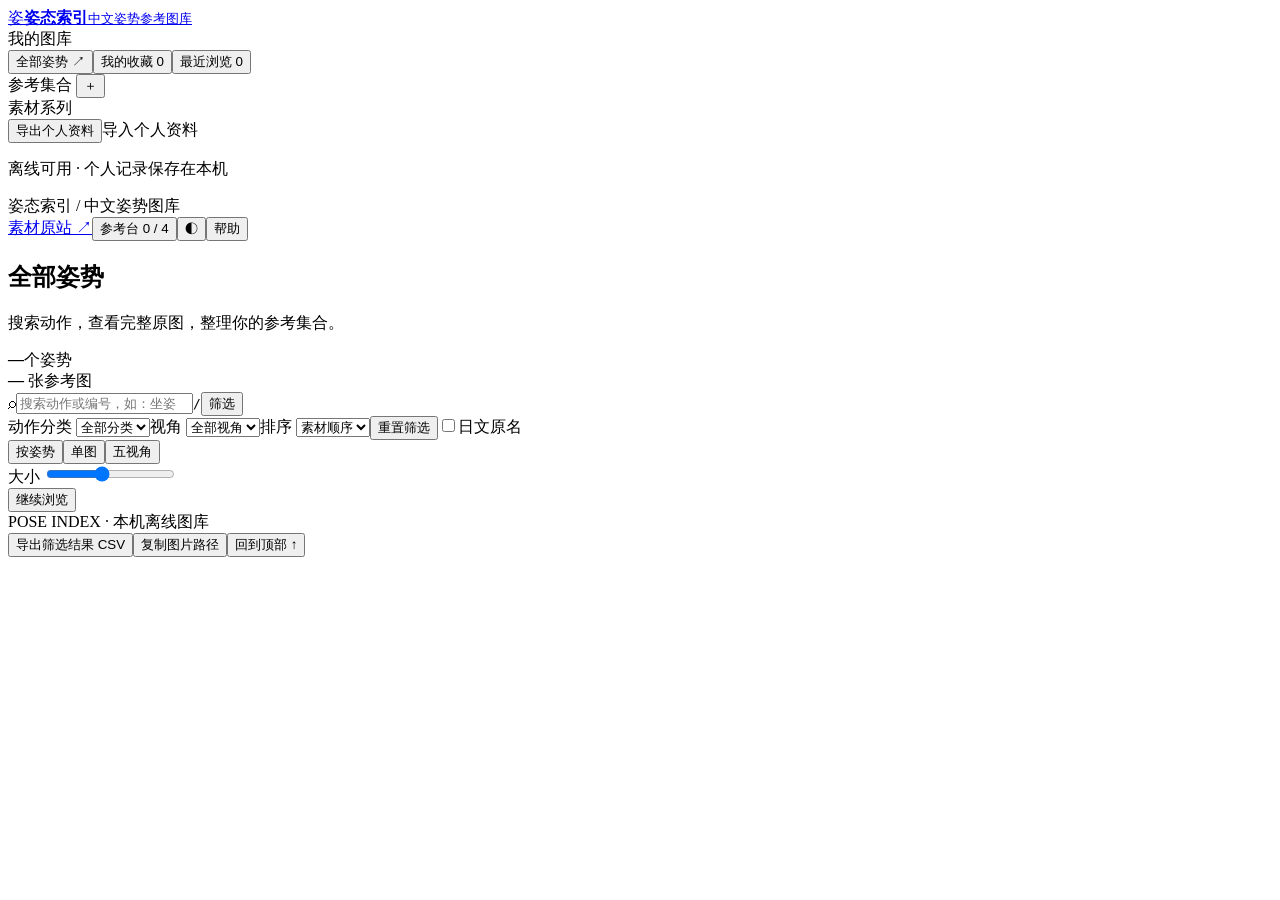
==== src/shell.html @ 3e922527 "Simplify native image drag and improve gallery readability" ====
<!doctype html><html lang="zh-CN"><head>
<meta charset="utf-8"><meta name="viewport" content="width=device-width,initial-scale=1,viewport-fit=cover"><meta name="color-scheme" content="light dark"><meta name="pose-index-mode" content="__GALLERY_MODE__">
<meta http-equiv="Content-Security-Policy" content="default-src 'none'; img-src 'self' data: blob: file:; style-src 'unsafe-inline'; script-src 'unsafe-inline'; connect-src 'none'; base-uri 'none'; form-action 'none'">
<meta name="description" content="姿态索引：完整看图、多视角对照、收藏集合与离线参考台。所有图片与个人记录留在本机。"><title>姿态索引 · 离线参考图库</title>
<link rel="icon" href="data:image/svg+xml,%3Csvg xmlns='http://www.w3.org/2000/svg' viewBox='0 0 32 32'%3E%3Crect width='32' height='32' rx='10' fill='%23234236'/%3E%3Ctext x='5' y='24' fill='%23c8f0ad' font-size='24'%3EP%3C/text%3E%3C/svg%3E"><style>/*__STYLE__*/</style></head><body>
<div id="app" class="app"><aside class="sidebar" aria-label="图库导航">
<a class="brand" href="#"><span class="brand-mark">姿</span><span><b>姿态索引</b><small>中文姿势参考图库</small></span></a>
<div class="side-label">我的图库 <span id="librarySize"></span></div>
<nav id="libraryNav" class="nav-stack" aria-label="浏览范围"><button data-scope="all" class="nav-item">全部姿势 <span>↗</span></button><button data-scope="fav" class="nav-item">我的收藏 <span id="favCount">0</span></button><button data-scope="recent" class="nav-item">最近浏览 <span id="recentCount">0</span></button></nav>
<div class="side-label">参考集合 <button id="newCollection" class="icon-btn" aria-label="新建集合">＋</button></div><nav id="collections" class="nav-stack" aria-label="参考集合"></nav>
<div class="side-label">素材系列</div><nav id="series" class="nav-stack" aria-label="素材系列"></nav>
<div class="side-bottom"><button id="backupBtn" class="text-btn">导出个人资料</button><label class="text-btn import-label">导入个人资料<input id="importInput" type="file" accept=".json,application/json" hidden></label><p>离线可用 · 个人记录保存在本机</p></div></aside>
<main class="workspace"><header class="topbar"><span class="breadcrumb">姿态索引 <span>/</span> 中文姿势图库</span><div class="top-actions"><a class="source-link" href="https://ai-pose-gallery.pages.dev/" target="_blank" rel="noopener noreferrer" aria-label="访问素材原站">素材原站 <span>↗</span></a><button id="boardBtn" class="btn">参考台 <span id="boardCount">0 / 4</span></button><button id="themeBtn" class="icon-btn" aria-label="切换浅深色主题" title="切换浅深色主题">◐</button><button id="helpBtn" class="btn" aria-label="使用帮助">帮助</button></div></header>
<section class="intro"><div><h1 id="pageTitle">全部姿势</h1><p id="pageSubtitle">搜索动作，查看完整原图，整理你的参考集合。</p></div><div class="library-stats"><strong id="poseTotal">—</strong><span>个姿势<br><b id="imageTotal">—</b> 张参考图</span></div></section>
<section class="controls" aria-label="搜索与筛选"><div class="search-row"><label class="search-box"><span aria-hidden="true">⌕</span><input id="search" type="search" aria-label="搜索姿势" maxlength="500" placeholder="搜索动作或编号，如：坐姿 侧面" autocomplete="off"><kbd>/</kbd></label><button id="filtersToggle" class="btn" aria-expanded="false" aria-controls="filters">筛选</button></div>
<div id="filters" class="filter-row"><label>动作分类 <select id="category"><option value="">全部分类</option></select></label><label>视角 <select id="angle"><option value="">全部视角</option></select></label><label>排序 <select id="sort"><option value="source">素材顺序</option><option value="name">名称顺序</option></select></label><button id="resetBtn" class="text-btn">重置筛选</button><label class="check-label"><input id="showJa" type="checkbox">日文原名</label></div><div id="activeFilters" class="active-filters" aria-label="已选筛选条件"></div></section>
<section class="result-toolbar" aria-label="视图选项"><div><b id="resultCount" aria-live="polite"></b><span id="shownCount" class="muted"></span></div><div class="view-actions"><div id="modes" class="segmented" aria-label="浏览模式"><button data-mode="pose">按姿势</button><button data-mode="single">单图</button><button data-mode="compare">五视角</button></div><label class="density">大小 <input id="density" type="range" min="155" max="295" step="10" value="215" aria-label="卡片大小"></label></div></section>
<div id="selectionBar" class="selection-bar" hidden><b id="selectionCount"></b><button id="selectVisible" class="text-btn">选择已显示</button><button id="selectionCollection" class="btn">加入集合</button><button id="selectionCsv" class="btn">导出所选 CSV</button><button id="selectionClear" class="text-btn">取消选择</button></div>
<div id="collectionActions" class="collection-actions" hidden><button id="renameCollection" class="text-btn">重命名集合</button><button id="removeFromCollection" class="text-btn">移出所选图片</button><button id="deleteCollection" class="text-btn">删除集合</button></div>
<section id="grid" class="grid" aria-label="姿势图片"></section><div class="load-area"><button id="loadMore" class="btn load-more">继续浏览</button><span id="endLabel" class="muted" hidden>已显示全部结果</span></div>
<footer class="footer"><span>POSE INDEX · 本机离线图库</span><div><button id="exportCsv" class="text-btn">导出筛选结果 CSV</button><button id="copyPaths" class="text-btn">复制图片路径</button><button id="backTop" class="text-btn">回到顶部 ↑</button></div></footer></main></div>
<dialog id="viewer" class="viewer" aria-label="完整图片预览"><div class="viewer-layout"><section id="stage" class="stage" aria-label="图片，放大后可拖动"><img id="fullImage" alt="" draggable="true"><div id="imageStatus" class="image-status" role="status"></div><div class="stage-top"><span id="viewerPosition"></span><span class="drag-hint">直接拖出原图 · 放大后 Alt＋拖动</span><button id="closeViewer" class="round-btn" aria-label="关闭预览">×</button></div><div class="stage-tools"><button id="prevAngle" class="round-btn" aria-label="上一视角">←</button><button id="zoomOut" class="round-btn" aria-label="缩小">−</button><button id="fitImage" class="pill-btn">适应窗口</button><button id="zoomIn" class="round-btn" aria-label="放大">＋</button><button id="mirrorImage" class="pill-btn" aria-pressed="false">镜像</button><button id="prevPose" class="round-btn" aria-label="上一姿势">↑</button><button id="nextPose" class="round-btn" aria-label="下一姿势">↓</button><button id="nextAngle" class="round-btn" aria-label="下一视角">→</button></div></section><aside class="viewer-info"><p class="eyebrow" id="viewerNumber"></p><h2 id="viewerTitle"></h2><p id="viewerJa" class="muted"></p><div id="viewerAngles" class="viewer-angles"></div><dl id="viewerMeta" class="metadata"></dl><div class="viewer-buttons"><button id="favPose" class="btn">收藏姿势</button><button id="favImage" class="btn">收藏此图</button><button id="pinImage" class="btn">放入参考台</button><button id="addCollection" class="btn">加入集合</button><a id="downloadImage" class="btn primary" download>保存原图</a></div><label class="note-label">此姿势的备注<textarea id="poseNote" rows="3" maxlength="3000" placeholder="构图、动作要点、使用计划…"></textarea></label><p class="keyboard-note">← → 换视角 · ↑ ↓ 换姿势<br>滚轮缩放 · 放大后拖动平移<br>空格：适应 / 原尺寸 · Alt＋拖动：拖出原图<br>F 收藏姿势 · Esc 关闭</p></aside></div></dialog>
<dialog id="boardDialog" class="board-dialog" aria-labelledby="boardTitle"><header><div><p class="eyebrow">REFERENCE DESK</p><h2 id="boardTitle">参考台</h2></div><div><button id="clearBoard" class="text-btn">清空</button><button id="closeBoard" class="icon-btn" aria-label="关闭参考台">×</button></div></header><div id="boardGrid" class="board-grid"></div><p class="muted">最多固定 4 张图片；镜像仅改变显示，不修改原文件。</p></dialog>
<dialog id="smallDialog" class="small-dialog"><form method="dialog" id="dialogForm"><h2 id="dialogTitle"></h2><div id="dialogBody"></div><div class="dialog-actions"><button id="dialogCancel" type="button" value="cancel" class="btn">取消</button><button id="dialogConfirm" type="submit" value="ok" class="btn primary">确定</button></div></form></dialog>
<div id="toast" class="toast" popover="manual" role="status" aria-live="polite"></div><script id="poseData" type="application/json">/*__DATA__*/</script><script>/*__APP__*/</script></body></html>
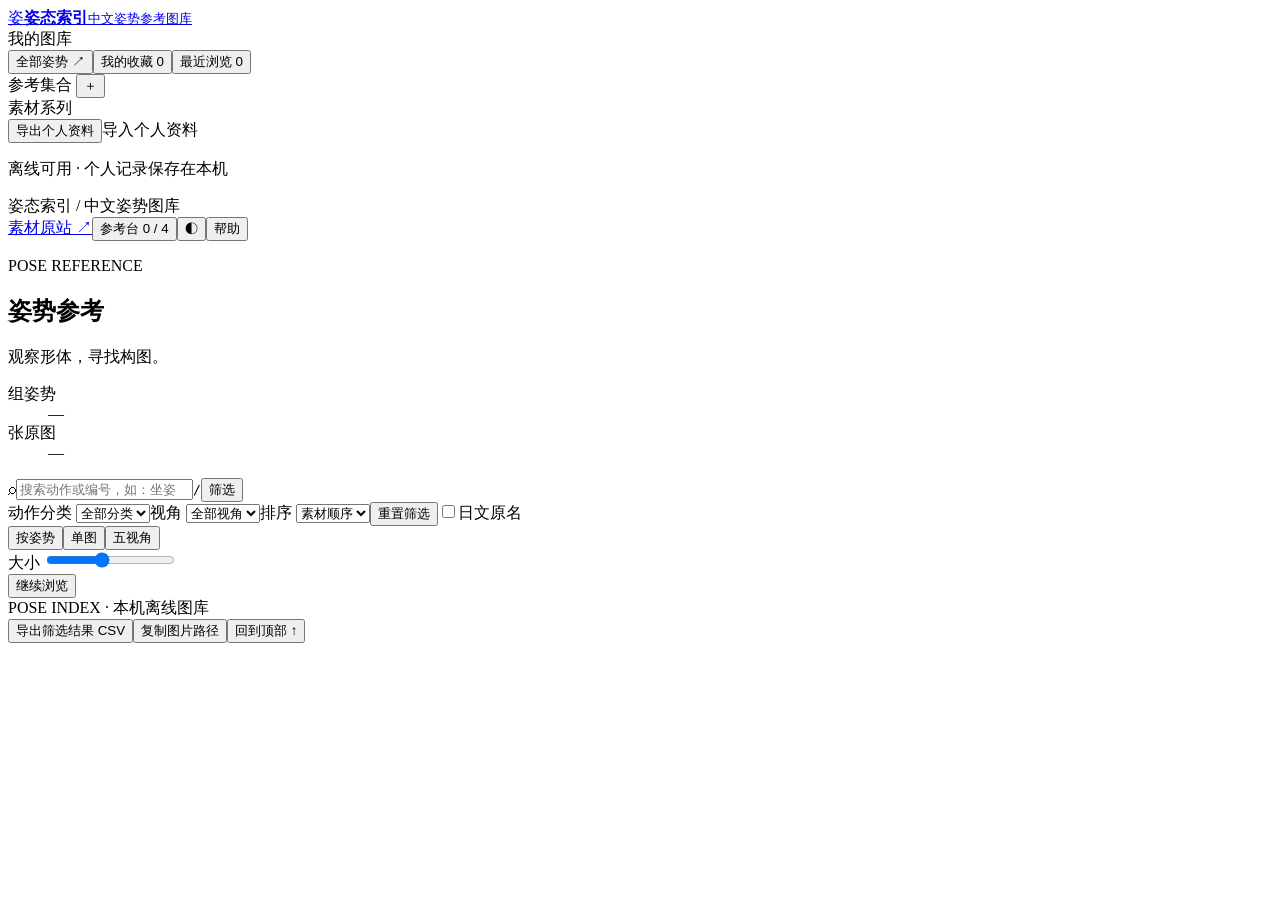
==== commit 1e23ed03: "Give the gallery heading a clear editorial hierarchy" ====
--- a/src/shell.html
+++ b/src/shell.html
@@ -11,7 +11,7 @@
 <div class="side-label">素材系列</div><nav id="series" class="nav-stack" aria-label="素材系列"></nav>
 <div class="side-bottom"><button id="backupBtn" class="text-btn">导出个人资料</button><label class="text-btn import-label">导入个人资料<input id="importInput" type="file" accept=".json,application/json" hidden></label><p>离线可用 · 个人记录保存在本机</p></div></aside>
 <main class="workspace"><header class="topbar"><span class="breadcrumb">姿态索引 <span>/</span> 中文姿势图库</span><div class="top-actions"><a class="source-link" href="https://ai-pose-gallery.pages.dev/" target="_blank" rel="noopener noreferrer" aria-label="访问素材原站">素材原站 <span>↗</span></a><button id="boardBtn" class="btn">参考台 <span id="boardCount">0 / 4</span></button><button id="themeBtn" class="icon-btn" aria-label="切换浅深色主题" title="切换浅深色主题">◐</button><button id="helpBtn" class="btn" aria-label="使用帮助">帮助</button></div></header>
-<section class="intro"><div><h1 id="pageTitle">全部姿势</h1><p id="pageSubtitle">搜索动作，查看完整原图，整理你的参考集合。</p></div><div class="library-stats"><strong id="poseTotal">—</strong><span>个姿势<br><b id="imageTotal">—</b> 张参考图</span></div></section>
+<section class="intro" aria-labelledby="pageTitle"><div class="intro-copy"><p id="pageKicker" class="intro-kicker">POSE REFERENCE</p><h1 id="pageTitle">姿势参考</h1><p id="pageSubtitle" class="intro-subtitle">观察形体，寻找构图。</p></div><dl class="library-stats" aria-label="全库素材总量"><div><dt>组姿势</dt><dd id="poseTotal">—</dd></div><div><dt>张原图</dt><dd id="imageTotal">—</dd></div></dl></section>
 <section class="controls" aria-label="搜索与筛选"><div class="search-row"><label class="search-box"><span aria-hidden="true">⌕</span><input id="search" type="search" aria-label="搜索姿势" maxlength="500" placeholder="搜索动作或编号，如：坐姿 侧面" autocomplete="off"><kbd>/</kbd></label><button id="filtersToggle" class="btn" aria-expanded="false" aria-controls="filters">筛选</button></div>
 <div id="filters" class="filter-row"><label>动作分类 <select id="category"><option value="">全部分类</option></select></label><label>视角 <select id="angle"><option value="">全部视角</option></select></label><label>排序 <select id="sort"><option value="source">素材顺序</option><option value="name">名称顺序</option></select></label><button id="resetBtn" class="text-btn">重置筛选</button><label class="check-label"><input id="showJa" type="checkbox">日文原名</label></div><div id="activeFilters" class="active-filters" aria-label="已选筛选条件"></div></section>
 <section class="result-toolbar" aria-label="视图选项"><div><b id="resultCount" aria-live="polite"></b><span id="shownCount" class="muted"></span></div><div class="view-actions"><div id="modes" class="segmented" aria-label="浏览模式"><button data-mode="pose">按姿势</button><button data-mode="single">单图</button><button data-mode="compare">五视角</button></div><label class="density">大小 <input id="density" type="range" min="155" max="295" step="10" value="215" aria-label="卡片大小"></label></div></section>
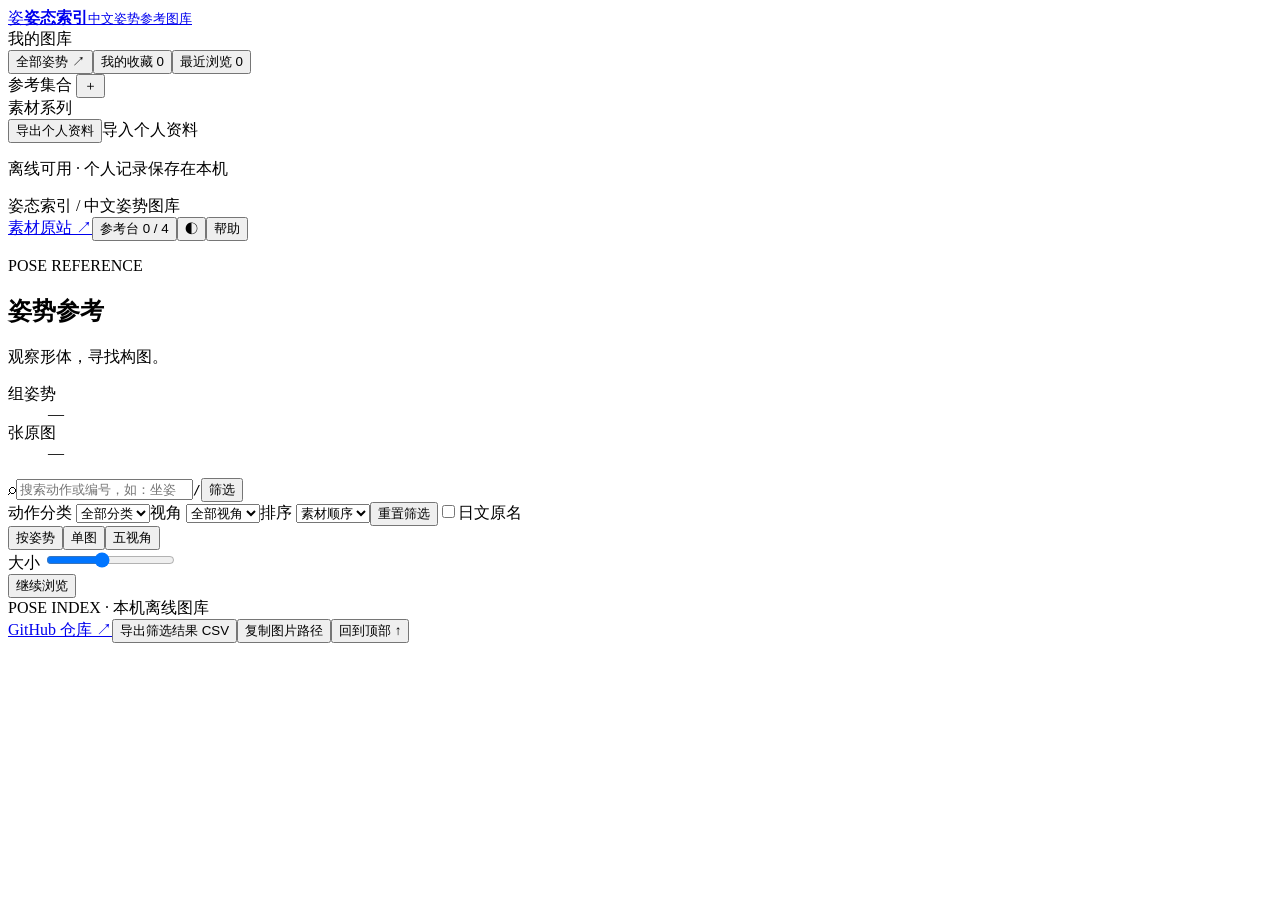
==== commit 5a8093ab: "Add repository link to the gallery footer" ====
--- a/src/shell.html
+++ b/src/shell.html
@@ -18,7 +18,7 @@
 <div id="selectionBar" class="selection-bar" hidden><b id="selectionCount"></b><button id="selectVisible" class="text-btn">选择已显示</button><button id="selectionCollection" class="btn">加入集合</button><button id="selectionCsv" class="btn">导出所选 CSV</button><button id="selectionClear" class="text-btn">取消选择</button></div>
 <div id="collectionActions" class="collection-actions" hidden><button id="renameCollection" class="text-btn">重命名集合</button><button id="removeFromCollection" class="text-btn">移出所选图片</button><button id="deleteCollection" class="text-btn">删除集合</button></div>
 <section id="grid" class="grid" aria-label="姿势图片"></section><div class="load-area"><button id="loadMore" class="btn load-more">继续浏览</button><span id="endLabel" class="muted" hidden>已显示全部结果</span></div>
-<footer class="footer"><span>POSE INDEX · 本机离线图库</span><div><button id="exportCsv" class="text-btn">导出筛选结果 CSV</button><button id="copyPaths" class="text-btn">复制图片路径</button><button id="backTop" class="text-btn">回到顶部 ↑</button></div></footer></main></div>
+<footer class="footer"><span>POSE INDEX · 本机离线图库</span><div><a class="text-btn" href="https://github.com/1581610/ai-pose-gallery-offline-zh" target="_blank" rel="noopener noreferrer">GitHub 仓库 ↗</a><button id="exportCsv" class="text-btn">导出筛选结果 CSV</button><button id="copyPaths" class="text-btn">复制图片路径</button><button id="backTop" class="text-btn">回到顶部 ↑</button></div></footer></main></div>
 <dialog id="viewer" class="viewer" aria-label="完整图片预览"><div class="viewer-layout"><section id="stage" class="stage" aria-label="图片，放大后可拖动"><img id="fullImage" alt="" draggable="true"><div id="imageStatus" class="image-status" role="status"></div><div class="stage-top"><span id="viewerPosition"></span><span class="drag-hint">直接拖出原图 · 放大后 Alt＋拖动</span><button id="closeViewer" class="round-btn" aria-label="关闭预览">×</button></div><div class="stage-tools"><button id="prevAngle" class="round-btn" aria-label="上一视角">←</button><button id="zoomOut" class="round-btn" aria-label="缩小">−</button><button id="fitImage" class="pill-btn">适应窗口</button><button id="zoomIn" class="round-btn" aria-label="放大">＋</button><button id="mirrorImage" class="pill-btn" aria-pressed="false">镜像</button><button id="prevPose" class="round-btn" aria-label="上一姿势">↑</button><button id="nextPose" class="round-btn" aria-label="下一姿势">↓</button><button id="nextAngle" class="round-btn" aria-label="下一视角">→</button></div></section><aside class="viewer-info"><p class="eyebrow" id="viewerNumber"></p><h2 id="viewerTitle"></h2><p id="viewerJa" class="muted"></p><div id="viewerAngles" class="viewer-angles"></div><dl id="viewerMeta" class="metadata"></dl><div class="viewer-buttons"><button id="favPose" class="btn">收藏姿势</button><button id="favImage" class="btn">收藏此图</button><button id="pinImage" class="btn">放入参考台</button><button id="addCollection" class="btn">加入集合</button><a id="downloadImage" class="btn primary" download>保存原图</a></div><label class="note-label">此姿势的备注<textarea id="poseNote" rows="3" maxlength="3000" placeholder="构图、动作要点、使用计划…"></textarea></label><p class="keyboard-note">← → 换视角 · ↑ ↓ 换姿势<br>滚轮缩放 · 放大后拖动平移<br>空格：适应 / 原尺寸 · Alt＋拖动：拖出原图<br>F 收藏姿势 · Esc 关闭</p></aside></div></dialog>
 <dialog id="boardDialog" class="board-dialog" aria-labelledby="boardTitle"><header><div><p class="eyebrow">REFERENCE DESK</p><h2 id="boardTitle">参考台</h2></div><div><button id="clearBoard" class="text-btn">清空</button><button id="closeBoard" class="icon-btn" aria-label="关闭参考台">×</button></div></header><div id="boardGrid" class="board-grid"></div><p class="muted">最多固定 4 张图片；镜像仅改变显示，不修改原文件。</p></dialog>
 <dialog id="smallDialog" class="small-dialog"><form method="dialog" id="dialogForm"><h2 id="dialogTitle"></h2><div id="dialogBody"></div><div class="dialog-actions"><button id="dialogCancel" type="button" value="cancel" class="btn">取消</button><button id="dialogConfirm" type="submit" value="ok" class="btn primary">确定</button></div></form></dialog>
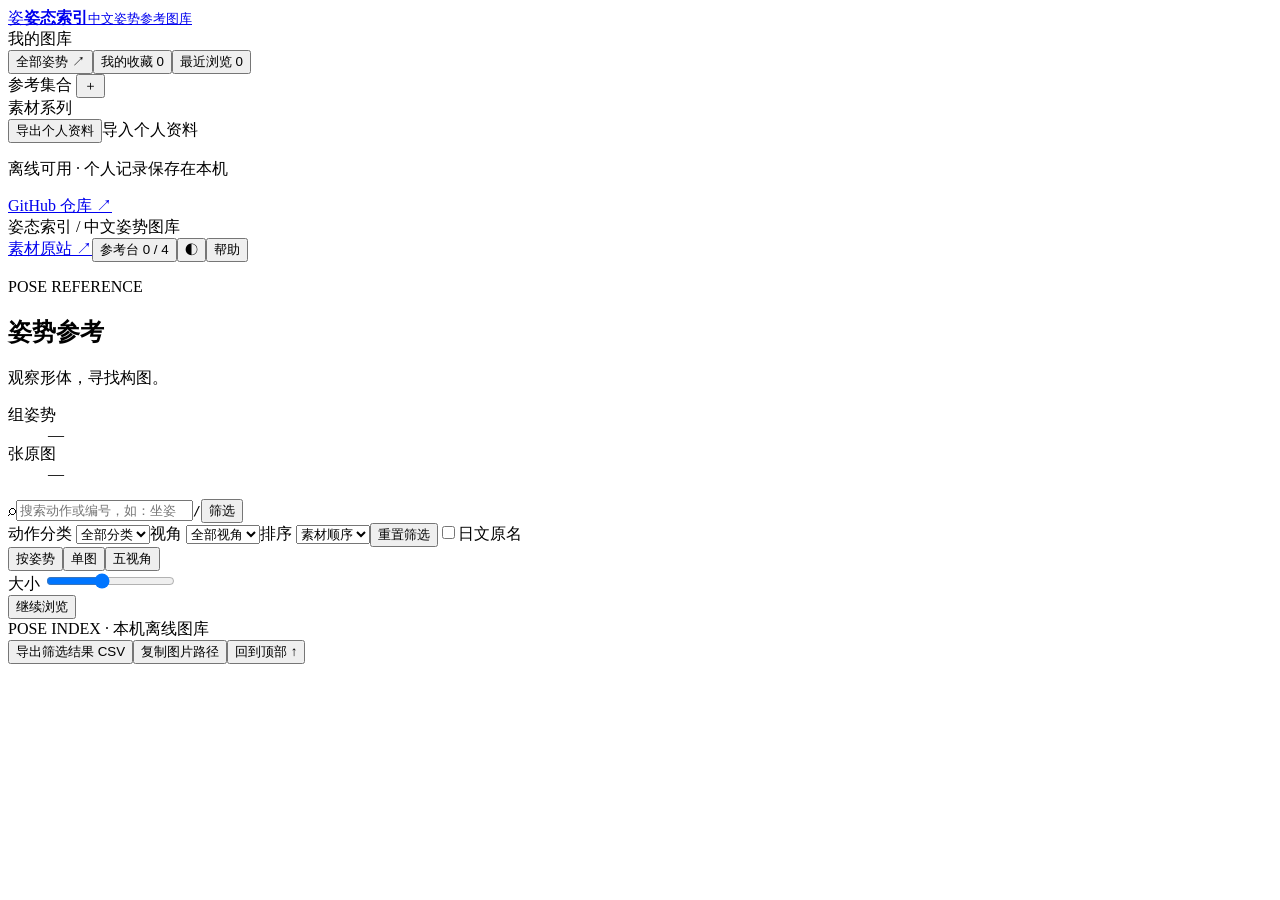
==== commit ddc677e8: "Move repository link to the bottom of the sidebar" ====
--- a/src/shell.html
+++ b/src/shell.html
@@ -9,7 +9,7 @@
 <nav id="libraryNav" class="nav-stack" aria-label="浏览范围"><button data-scope="all" class="nav-item">全部姿势 <span>↗</span></button><button data-scope="fav" class="nav-item">我的收藏 <span id="favCount">0</span></button><button data-scope="recent" class="nav-item">最近浏览 <span id="recentCount">0</span></button></nav>
 <div class="side-label">参考集合 <button id="newCollection" class="icon-btn" aria-label="新建集合">＋</button></div><nav id="collections" class="nav-stack" aria-label="参考集合"></nav>
 <div class="side-label">素材系列</div><nav id="series" class="nav-stack" aria-label="素材系列"></nav>
-<div class="side-bottom"><button id="backupBtn" class="text-btn">导出个人资料</button><label class="text-btn import-label">导入个人资料<input id="importInput" type="file" accept=".json,application/json" hidden></label><p>离线可用 · 个人记录保存在本机</p></div></aside>
+<div class="side-bottom"><button id="backupBtn" class="text-btn">导出个人资料</button><label class="text-btn import-label">导入个人资料<input id="importInput" type="file" accept=".json,application/json" hidden></label><p>离线可用 · 个人记录保存在本机</p></div><a class="repo-link text-btn" href="https://github.com/1581610/ai-pose-gallery-offline-zh" target="_blank" rel="noopener noreferrer">GitHub 仓库 <span aria-hidden="true">↗</span></a></aside>
 <main class="workspace"><header class="topbar"><span class="breadcrumb">姿态索引 <span>/</span> 中文姿势图库</span><div class="top-actions"><a class="source-link" href="https://ai-pose-gallery.pages.dev/" target="_blank" rel="noopener noreferrer" aria-label="访问素材原站">素材原站 <span>↗</span></a><button id="boardBtn" class="btn">参考台 <span id="boardCount">0 / 4</span></button><button id="themeBtn" class="icon-btn" aria-label="切换浅深色主题" title="切换浅深色主题">◐</button><button id="helpBtn" class="btn" aria-label="使用帮助">帮助</button></div></header>
 <section class="intro" aria-labelledby="pageTitle"><div class="intro-copy"><p id="pageKicker" class="intro-kicker">POSE REFERENCE</p><h1 id="pageTitle">姿势参考</h1><p id="pageSubtitle" class="intro-subtitle">观察形体，寻找构图。</p></div><dl class="library-stats" aria-label="全库素材总量"><div><dt>组姿势</dt><dd id="poseTotal">—</dd></div><div><dt>张原图</dt><dd id="imageTotal">—</dd></div></dl></section>
 <section class="controls" aria-label="搜索与筛选"><div class="search-row"><label class="search-box"><span aria-hidden="true">⌕</span><input id="search" type="search" aria-label="搜索姿势" maxlength="500" placeholder="搜索动作或编号，如：坐姿 侧面" autocomplete="off"><kbd>/</kbd></label><button id="filtersToggle" class="btn" aria-expanded="false" aria-controls="filters">筛选</button></div>
@@ -18,7 +18,7 @@
 <div id="selectionBar" class="selection-bar" hidden><b id="selectionCount"></b><button id="selectVisible" class="text-btn">选择已显示</button><button id="selectionCollection" class="btn">加入集合</button><button id="selectionCsv" class="btn">导出所选 CSV</button><button id="selectionClear" class="text-btn">取消选择</button></div>
 <div id="collectionActions" class="collection-actions" hidden><button id="renameCollection" class="text-btn">重命名集合</button><button id="removeFromCollection" class="text-btn">移出所选图片</button><button id="deleteCollection" class="text-btn">删除集合</button></div>
 <section id="grid" class="grid" aria-label="姿势图片"></section><div class="load-area"><button id="loadMore" class="btn load-more">继续浏览</button><span id="endLabel" class="muted" hidden>已显示全部结果</span></div>
-<footer class="footer"><span>POSE INDEX · 本机离线图库</span><div><a class="text-btn" href="https://github.com/1581610/ai-pose-gallery-offline-zh" target="_blank" rel="noopener noreferrer">GitHub 仓库 ↗</a><button id="exportCsv" class="text-btn">导出筛选结果 CSV</button><button id="copyPaths" class="text-btn">复制图片路径</button><button id="backTop" class="text-btn">回到顶部 ↑</button></div></footer></main></div>
+<footer class="footer"><span>POSE INDEX · 本机离线图库</span><div><button id="exportCsv" class="text-btn">导出筛选结果 CSV</button><button id="copyPaths" class="text-btn">复制图片路径</button><button id="backTop" class="text-btn">回到顶部 ↑</button></div></footer></main></div>
 <dialog id="viewer" class="viewer" aria-label="完整图片预览"><div class="viewer-layout"><section id="stage" class="stage" aria-label="图片，放大后可拖动"><img id="fullImage" alt="" draggable="true"><div id="imageStatus" class="image-status" role="status"></div><div class="stage-top"><span id="viewerPosition"></span><span class="drag-hint">直接拖出原图 · 放大后 Alt＋拖动</span><button id="closeViewer" class="round-btn" aria-label="关闭预览">×</button></div><div class="stage-tools"><button id="prevAngle" class="round-btn" aria-label="上一视角">←</button><button id="zoomOut" class="round-btn" aria-label="缩小">−</button><button id="fitImage" class="pill-btn">适应窗口</button><button id="zoomIn" class="round-btn" aria-label="放大">＋</button><button id="mirrorImage" class="pill-btn" aria-pressed="false">镜像</button><button id="prevPose" class="round-btn" aria-label="上一姿势">↑</button><button id="nextPose" class="round-btn" aria-label="下一姿势">↓</button><button id="nextAngle" class="round-btn" aria-label="下一视角">→</button></div></section><aside class="viewer-info"><p class="eyebrow" id="viewerNumber"></p><h2 id="viewerTitle"></h2><p id="viewerJa" class="muted"></p><div id="viewerAngles" class="viewer-angles"></div><dl id="viewerMeta" class="metadata"></dl><div class="viewer-buttons"><button id="favPose" class="btn">收藏姿势</button><button id="favImage" class="btn">收藏此图</button><button id="pinImage" class="btn">放入参考台</button><button id="addCollection" class="btn">加入集合</button><a id="downloadImage" class="btn primary" download>保存原图</a></div><label class="note-label">此姿势的备注<textarea id="poseNote" rows="3" maxlength="3000" placeholder="构图、动作要点、使用计划…"></textarea></label><p class="keyboard-note">← → 换视角 · ↑ ↓ 换姿势<br>滚轮缩放 · 放大后拖动平移<br>空格：适应 / 原尺寸 · Alt＋拖动：拖出原图<br>F 收藏姿势 · Esc 关闭</p></aside></div></dialog>
 <dialog id="boardDialog" class="board-dialog" aria-labelledby="boardTitle"><header><div><p class="eyebrow">REFERENCE DESK</p><h2 id="boardTitle">参考台</h2></div><div><button id="clearBoard" class="text-btn">清空</button><button id="closeBoard" class="icon-btn" aria-label="关闭参考台">×</button></div></header><div id="boardGrid" class="board-grid"></div><p class="muted">最多固定 4 张图片；镜像仅改变显示，不修改原文件。</p></dialog>
 <dialog id="smallDialog" class="small-dialog"><form method="dialog" id="dialogForm"><h2 id="dialogTitle"></h2><div id="dialogBody"></div><div class="dialog-actions"><button id="dialogCancel" type="button" value="cancel" class="btn">取消</button><button id="dialogConfirm" type="submit" value="ok" class="btn primary">确定</button></div></form></dialog>
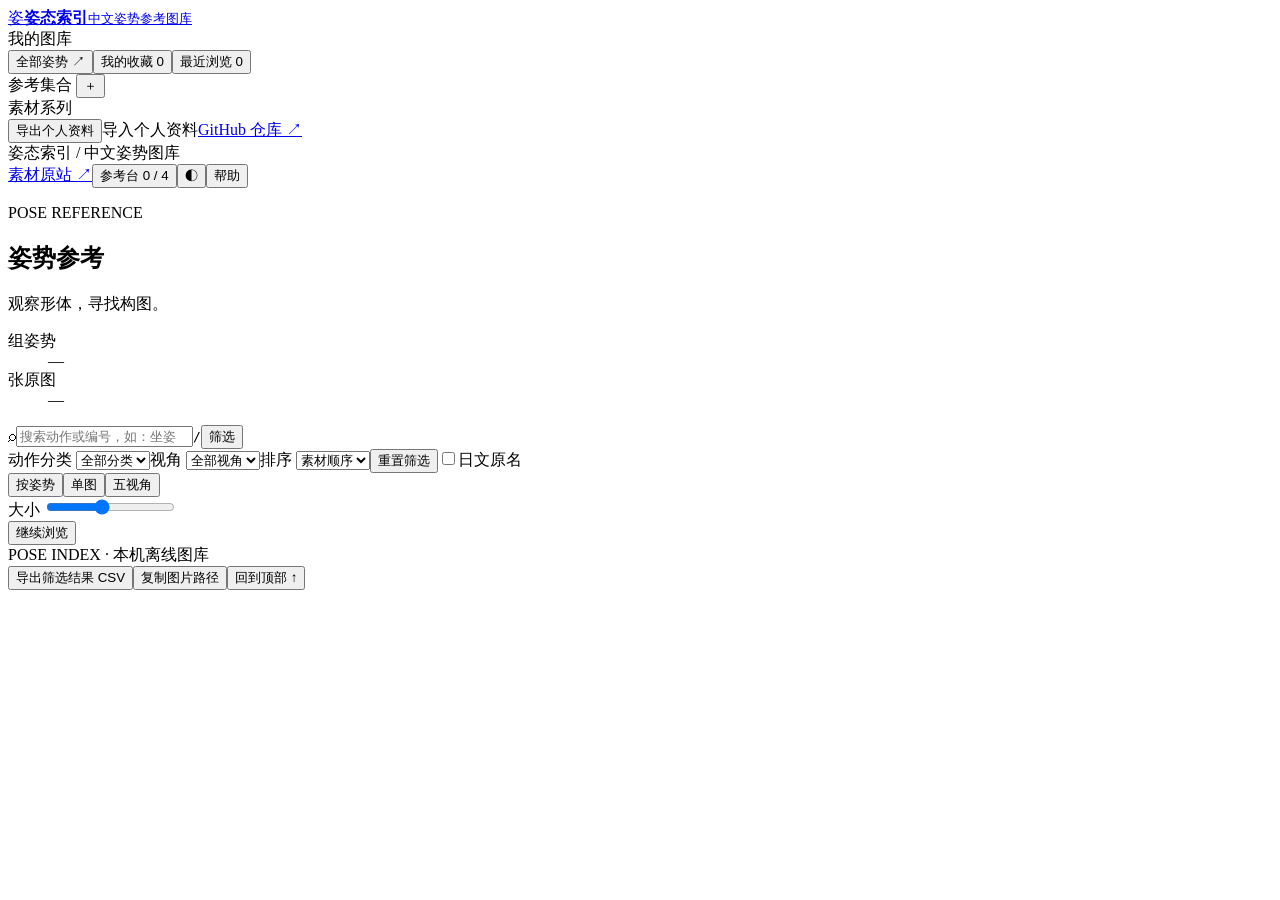
==== commit 08249def: "Replace sidebar storage note with the repository link" ====
--- a/src/shell.html
+++ b/src/shell.html
@@ -9,7 +9,7 @@
 <nav id="libraryNav" class="nav-stack" aria-label="浏览范围"><button data-scope="all" class="nav-item">全部姿势 <span>↗</span></button><button data-scope="fav" class="nav-item">我的收藏 <span id="favCount">0</span></button><button data-scope="recent" class="nav-item">最近浏览 <span id="recentCount">0</span></button></nav>
 <div class="side-label">参考集合 <button id="newCollection" class="icon-btn" aria-label="新建集合">＋</button></div><nav id="collections" class="nav-stack" aria-label="参考集合"></nav>
 <div class="side-label">素材系列</div><nav id="series" class="nav-stack" aria-label="素材系列"></nav>
-<div class="side-bottom"><button id="backupBtn" class="text-btn">导出个人资料</button><label class="text-btn import-label">导入个人资料<input id="importInput" type="file" accept=".json,application/json" hidden></label><p>离线可用 · 个人记录保存在本机</p></div><a class="repo-link text-btn" href="https://github.com/1581610/ai-pose-gallery-offline-zh" target="_blank" rel="noopener noreferrer">GitHub 仓库 <span aria-hidden="true">↗</span></a></aside>
+<div class="side-bottom"><button id="backupBtn" class="text-btn">导出个人资料</button><label class="text-btn import-label">导入个人资料<input id="importInput" type="file" accept=".json,application/json" hidden></label><a class="repo-link" href="https://github.com/1581610/ai-pose-gallery-offline-zh" target="_blank" rel="noopener noreferrer">GitHub 仓库 <span aria-hidden="true">↗</span></a></div></aside>
 <main class="workspace"><header class="topbar"><span class="breadcrumb">姿态索引 <span>/</span> 中文姿势图库</span><div class="top-actions"><a class="source-link" href="https://ai-pose-gallery.pages.dev/" target="_blank" rel="noopener noreferrer" aria-label="访问素材原站">素材原站 <span>↗</span></a><button id="boardBtn" class="btn">参考台 <span id="boardCount">0 / 4</span></button><button id="themeBtn" class="icon-btn" aria-label="切换浅深色主题" title="切换浅深色主题">◐</button><button id="helpBtn" class="btn" aria-label="使用帮助">帮助</button></div></header>
 <section class="intro" aria-labelledby="pageTitle"><div class="intro-copy"><p id="pageKicker" class="intro-kicker">POSE REFERENCE</p><h1 id="pageTitle">姿势参考</h1><p id="pageSubtitle" class="intro-subtitle">观察形体，寻找构图。</p></div><dl class="library-stats" aria-label="全库素材总量"><div><dt>组姿势</dt><dd id="poseTotal">—</dd></div><div><dt>张原图</dt><dd id="imageTotal">—</dd></div></dl></section>
 <section class="controls" aria-label="搜索与筛选"><div class="search-row"><label class="search-box"><span aria-hidden="true">⌕</span><input id="search" type="search" aria-label="搜索姿势" maxlength="500" placeholder="搜索动作或编号，如：坐姿 侧面" autocomplete="off"><kbd>/</kbd></label><button id="filtersToggle" class="btn" aria-expanded="false" aria-controls="filters">筛选</button></div>
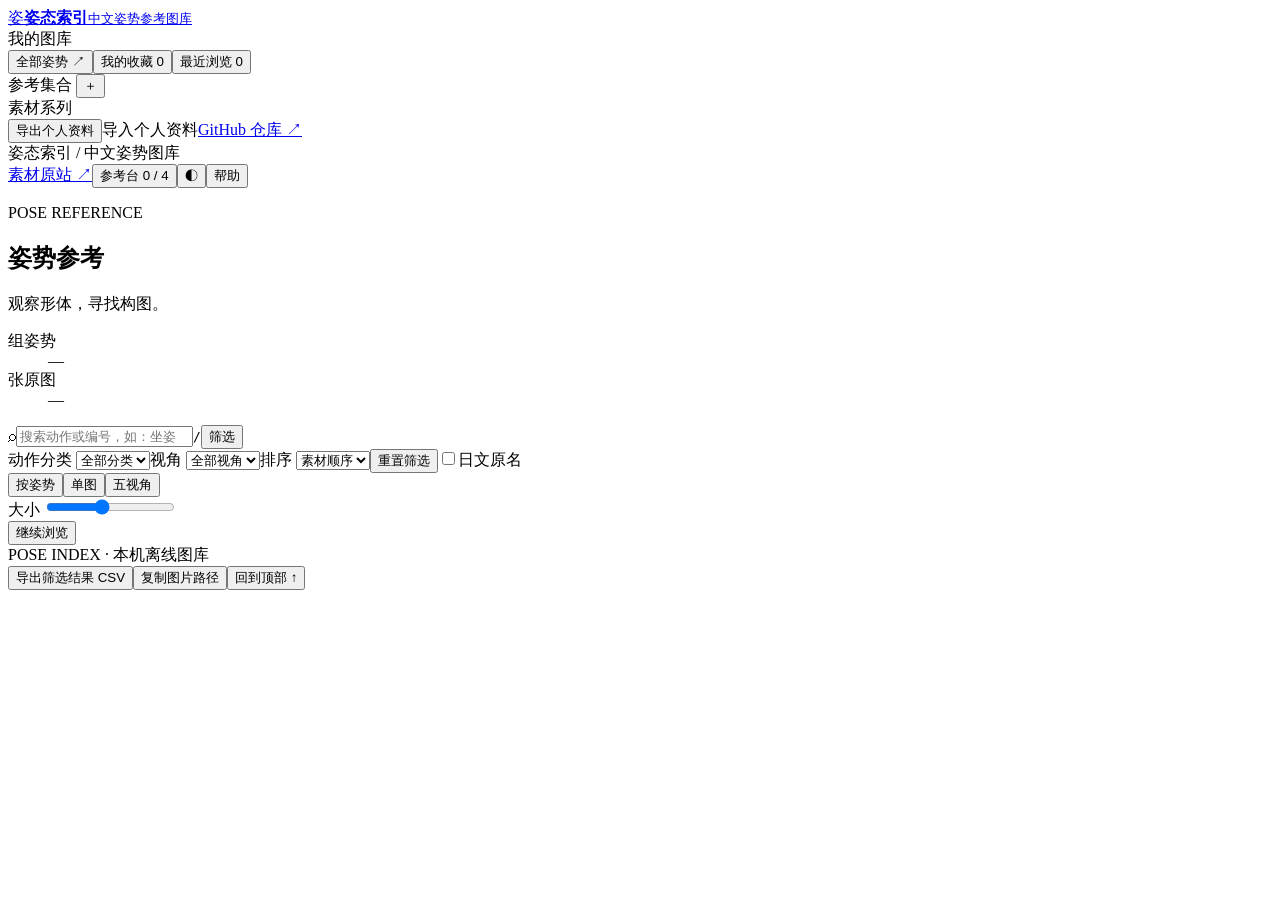
==== commit 42b2a8be: "Add copyable English pose prompts to the viewer" ====
--- a/src/shell.html
+++ b/src/shell.html
@@ -19,7 +19,7 @@
 <div id="collectionActions" class="collection-actions" hidden><button id="renameCollection" class="text-btn">重命名集合</button><button id="removeFromCollection" class="text-btn">移出所选图片</button><button id="deleteCollection" class="text-btn">删除集合</button></div>
 <section id="grid" class="grid" aria-label="姿势图片"></section><div class="load-area"><button id="loadMore" class="btn load-more">继续浏览</button><span id="endLabel" class="muted" hidden>已显示全部结果</span></div>
 <footer class="footer"><span>POSE INDEX · 本机离线图库</span><div><button id="exportCsv" class="text-btn">导出筛选结果 CSV</button><button id="copyPaths" class="text-btn">复制图片路径</button><button id="backTop" class="text-btn">回到顶部 ↑</button></div></footer></main></div>
-<dialog id="viewer" class="viewer" aria-label="完整图片预览"><div class="viewer-layout"><section id="stage" class="stage" aria-label="图片，放大后可拖动"><img id="fullImage" alt="" draggable="true"><div id="imageStatus" class="image-status" role="status"></div><div class="stage-top"><span id="viewerPosition"></span><span class="drag-hint">直接拖出原图 · 放大后 Alt＋拖动</span><button id="closeViewer" class="round-btn" aria-label="关闭预览">×</button></div><div class="stage-tools"><button id="prevAngle" class="round-btn" aria-label="上一视角">←</button><button id="zoomOut" class="round-btn" aria-label="缩小">−</button><button id="fitImage" class="pill-btn">适应窗口</button><button id="zoomIn" class="round-btn" aria-label="放大">＋</button><button id="mirrorImage" class="pill-btn" aria-pressed="false">镜像</button><button id="prevPose" class="round-btn" aria-label="上一姿势">↑</button><button id="nextPose" class="round-btn" aria-label="下一姿势">↓</button><button id="nextAngle" class="round-btn" aria-label="下一视角">→</button></div></section><aside class="viewer-info"><p class="eyebrow" id="viewerNumber"></p><h2 id="viewerTitle"></h2><p id="viewerJa" class="muted"></p><div id="viewerAngles" class="viewer-angles"></div><dl id="viewerMeta" class="metadata"></dl><div class="viewer-buttons"><button id="favPose" class="btn">收藏姿势</button><button id="favImage" class="btn">收藏此图</button><button id="pinImage" class="btn">放入参考台</button><button id="addCollection" class="btn">加入集合</button><a id="downloadImage" class="btn primary" download>保存原图</a></div><label class="note-label">此姿势的备注<textarea id="poseNote" rows="3" maxlength="3000" placeholder="构图、动作要点、使用计划…"></textarea></label><p class="keyboard-note">← → 换视角 · ↑ ↓ 换姿势<br>滚轮缩放 · 放大后拖动平移<br>空格：适应 / 原尺寸 · Alt＋拖动：拖出原图<br>F 收藏姿势 · Esc 关闭</p></aside></div></dialog>
+<dialog id="viewer" class="viewer" aria-label="完整图片预览"><div class="viewer-layout"><section id="stage" class="stage" aria-label="图片，放大后可拖动"><img id="fullImage" alt="" draggable="true"><div id="imageStatus" class="image-status" role="status"></div><div class="stage-top"><span id="viewerPosition"></span><span class="drag-hint">直接拖出原图 · 放大后 Alt＋拖动</span><button id="closeViewer" class="round-btn" aria-label="关闭预览">×</button></div><div class="stage-tools"><button id="prevAngle" class="round-btn" aria-label="上一视角">←</button><button id="zoomOut" class="round-btn" aria-label="缩小">−</button><button id="fitImage" class="pill-btn">适应窗口</button><button id="zoomIn" class="round-btn" aria-label="放大">＋</button><button id="mirrorImage" class="pill-btn" aria-pressed="false">镜像</button><button id="prevPose" class="round-btn" aria-label="上一姿势">↑</button><button id="nextPose" class="round-btn" aria-label="下一姿势">↓</button><button id="nextAngle" class="round-btn" aria-label="下一视角">→</button></div></section><aside class="viewer-info"><p class="eyebrow" id="viewerNumber"></p><h2 id="viewerTitle"></h2><p id="viewerJa" class="muted"></p><div id="viewerAngles" class="viewer-angles"></div><div class="prompt-box"><div class="prompt-head"><span>姿态提示词 · 英文</span><button id="copyPrompt" class="text-btn" type="button">复制提示词</button></div><p id="posePrompt" class="prompt-en" lang="en"></p></div><dl id="viewerMeta" class="metadata"></dl><div class="viewer-buttons"><button id="favPose" class="btn">收藏姿势</button><button id="favImage" class="btn">收藏此图</button><button id="pinImage" class="btn">放入参考台</button><button id="addCollection" class="btn">加入集合</button><a id="downloadImage" class="btn primary" download>保存原图</a></div><label class="note-label">此姿势的备注<textarea id="poseNote" rows="3" maxlength="3000" placeholder="构图、动作要点、使用计划…"></textarea></label><p class="keyboard-note">← → 换视角 · ↑ ↓ 换姿势<br>滚轮缩放 · 放大后拖动平移<br>空格：适应 / 原尺寸 · Alt＋拖动：拖出原图<br>F 收藏姿势 · Esc 关闭</p></aside></div></dialog>
 <dialog id="boardDialog" class="board-dialog" aria-labelledby="boardTitle"><header><div><p class="eyebrow">REFERENCE DESK</p><h2 id="boardTitle">参考台</h2></div><div><button id="clearBoard" class="text-btn">清空</button><button id="closeBoard" class="icon-btn" aria-label="关闭参考台">×</button></div></header><div id="boardGrid" class="board-grid"></div><p class="muted">最多固定 4 张图片；镜像仅改变显示，不修改原文件。</p></dialog>
 <dialog id="smallDialog" class="small-dialog"><form method="dialog" id="dialogForm"><h2 id="dialogTitle"></h2><div id="dialogBody"></div><div class="dialog-actions"><button id="dialogCancel" type="button" value="cancel" class="btn">取消</button><button id="dialogConfirm" type="submit" value="ok" class="btn primary">确定</button></div></form></dialog>
-<div id="toast" class="toast" popover="manual" role="status" aria-live="polite"></div><script id="poseData" type="application/json">/*__DATA__*/</script><script>/*__APP__*/</script></body></html>
+<div id="toast" class="toast" popover="manual" role="status" aria-live="polite"></div><script id="poseData" type="application/json">/*__DATA__*/</script><script id="promptData" type="application/json">/*__PROMPTS__*/</script><script>/*__APP__*/</script></body></html>
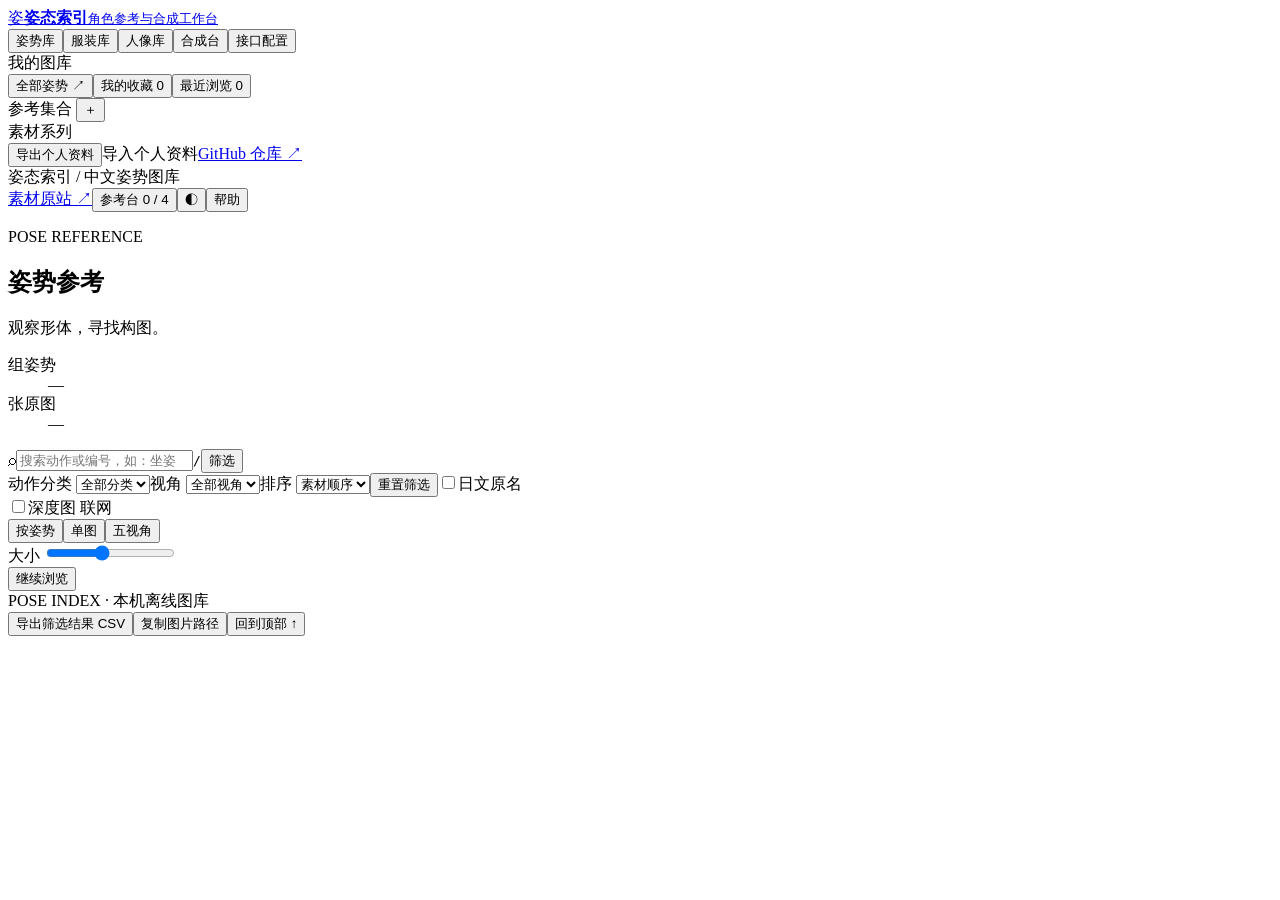
==== commit 9afe5142: "Expand gallery with character reference workbench" ====
--- a/src/shell.html
+++ b/src/shell.html
@@ -1,25 +1,26 @@
 <!doctype html><html lang="zh-CN"><head>
 <meta charset="utf-8"><meta name="viewport" content="width=device-width,initial-scale=1,viewport-fit=cover"><meta name="color-scheme" content="light dark"><meta name="pose-index-mode" content="__GALLERY_MODE__">
-<meta http-equiv="Content-Security-Policy" content="default-src 'none'; img-src 'self' data: blob: file:; style-src 'unsafe-inline'; script-src 'unsafe-inline'; connect-src 'none'; base-uri 'none'; form-action 'none'">
-<meta name="description" content="姿态索引：完整看图、多视角对照、收藏集合与离线参考台。所有图片与个人记录留在本机。"><title>姿态索引 · 离线参考图库</title>
+<meta http-equiv="Content-Security-Policy" content="default-src 'none'; img-src 'self' data: blob: file: https: http:; style-src 'unsafe-inline'; script-src 'unsafe-inline'; connect-src 'self' https: http: wss: ws: data: blob:; base-uri 'none'; form-action 'none'">
+<meta name="description" content="姿态索引：姿势、服装与人像参考，三图合成台与 AI 图像接口。姿势支持离线浏览，新增参考图按需从来源站加载。"><title>姿态索引 · 离线参考图库</title>
 <link rel="icon" href="data:image/svg+xml,%3Csvg xmlns='http://www.w3.org/2000/svg' viewBox='0 0 32 32'%3E%3Crect width='32' height='32' rx='10' fill='%23234236'/%3E%3Ctext x='5' y='24' fill='%23c8f0ad' font-size='24'%3EP%3C/text%3E%3C/svg%3E"><style>/*__STYLE__*/</style></head><body>
-<div id="app" class="app"><aside class="sidebar" aria-label="图库导航">
-<a class="brand" href="#"><span class="brand-mark">姿</span><span><b>姿态索引</b><small>中文姿势参考图库</small></span></a>
+<div id="app" class="app" data-workspace="poses"><aside class="sidebar" aria-label="图库导航">
+<a class="brand" href="#"><span class="brand-mark">姿</span><span><b>姿态索引</b><small>角色参考与合成工作台</small></span></a>
+<nav id="referenceNav" class="nav-stack" aria-label="工作台导航"><button class="nav-item active" data-workspace="poses" aria-current="page">姿势库</button><button class="nav-item" data-workspace="costumes">服装库</button><button class="nav-item" data-workspace="portraits">人像库</button><button class="nav-item" data-workspace="studio">合成台</button><button class="nav-item" data-workspace="settings">接口配置</button></nav>
 <div class="side-label">我的图库 <span id="librarySize"></span></div>
 <nav id="libraryNav" class="nav-stack" aria-label="浏览范围"><button data-scope="all" class="nav-item">全部姿势 <span>↗</span></button><button data-scope="fav" class="nav-item">我的收藏 <span id="favCount">0</span></button><button data-scope="recent" class="nav-item">最近浏览 <span id="recentCount">0</span></button></nav>
 <div class="side-label">参考集合 <button id="newCollection" class="icon-btn" aria-label="新建集合">＋</button></div><nav id="collections" class="nav-stack" aria-label="参考集合"></nav>
 <div class="side-label">素材系列</div><nav id="series" class="nav-stack" aria-label="素材系列"></nav>
 <div class="side-bottom"><button id="backupBtn" class="text-btn">导出个人资料</button><label class="text-btn import-label">导入个人资料<input id="importInput" type="file" accept=".json,application/json" hidden></label><a class="repo-link" href="https://github.com/1581610/ai-pose-gallery-offline-zh" target="_blank" rel="noopener noreferrer">GitHub 仓库 <span aria-hidden="true">↗</span></a></div></aside>
-<main class="workspace"><header class="topbar"><span class="breadcrumb">姿态索引 <span>/</span> 中文姿势图库</span><div class="top-actions"><a class="source-link" href="https://ai-pose-gallery.pages.dev/" target="_blank" rel="noopener noreferrer" aria-label="访问素材原站">素材原站 <span>↗</span></a><button id="boardBtn" class="btn">参考台 <span id="boardCount">0 / 4</span></button><button id="themeBtn" class="icon-btn" aria-label="切换浅深色主题" title="切换浅深色主题">◐</button><button id="helpBtn" class="btn" aria-label="使用帮助">帮助</button></div></header>
+<main id="poseWorkspace" class="workspace"><header class="topbar"><span class="breadcrumb">姿态索引 <span>/</span> 中文姿势图库</span><div class="top-actions"><a class="source-link" href="https://ai-pose-gallery.pages.dev/" target="_blank" rel="noopener noreferrer" aria-label="访问素材原站">素材原站 <span>↗</span></a><button id="boardBtn" class="btn">参考台 <span id="boardCount">0 / 4</span></button><button id="themeBtn" class="icon-btn" aria-label="切换浅深色主题" title="切换浅深色主题">◐</button><button id="helpBtn" class="btn" aria-label="使用帮助">帮助</button></div></header>
 <section class="intro" aria-labelledby="pageTitle"><div class="intro-copy"><p id="pageKicker" class="intro-kicker">POSE REFERENCE</p><h1 id="pageTitle">姿势参考</h1><p id="pageSubtitle" class="intro-subtitle">观察形体，寻找构图。</p></div><dl class="library-stats" aria-label="全库素材总量"><div><dt>组姿势</dt><dd id="poseTotal">—</dd></div><div><dt>张原图</dt><dd id="imageTotal">—</dd></div></dl></section>
 <section class="controls" aria-label="搜索与筛选"><div class="search-row"><label class="search-box"><span aria-hidden="true">⌕</span><input id="search" type="search" aria-label="搜索姿势" maxlength="500" placeholder="搜索动作或编号，如：坐姿 侧面" autocomplete="off"><kbd>/</kbd></label><button id="filtersToggle" class="btn" aria-expanded="false" aria-controls="filters">筛选</button></div>
 <div id="filters" class="filter-row"><label>动作分类 <select id="category"><option value="">全部分类</option></select></label><label>视角 <select id="angle"><option value="">全部视角</option></select></label><label>排序 <select id="sort"><option value="source">素材顺序</option><option value="name">名称顺序</option></select></label><button id="resetBtn" class="text-btn">重置筛选</button><label class="check-label"><input id="showJa" type="checkbox">日文原名</label></div><div id="activeFilters" class="active-filters" aria-label="已选筛选条件"></div></section>
-<section class="result-toolbar" aria-label="视图选项"><div><b id="resultCount" aria-live="polite"></b><span id="shownCount" class="muted"></span></div><div class="view-actions"><div id="modes" class="segmented" aria-label="浏览模式"><button data-mode="pose">按姿势</button><button data-mode="single">单图</button><button data-mode="compare">五视角</button></div><label class="density">大小 <input id="density" type="range" min="155" max="295" step="10" value="215" aria-label="卡片大小"></label></div></section>
+<section class="result-toolbar" aria-label="视图选项"><div><b id="resultCount" aria-live="polite"></b><span id="shownCount" class="muted"></span></div><div class="view-actions"><label class="pose-depth-switch"><input id="poseDepth" type="checkbox">深度图 <span class="muted">联网</span></label><div id="modes" class="segmented" aria-label="浏览模式"><button data-mode="pose">按姿势</button><button data-mode="single">单图</button><button data-mode="compare">五视角</button></div><label class="density">大小 <input id="density" type="range" min="155" max="295" step="10" value="215" aria-label="卡片大小"></label></div></section>
 <div id="selectionBar" class="selection-bar" hidden><b id="selectionCount"></b><button id="selectVisible" class="text-btn">选择已显示</button><button id="selectionCollection" class="btn">加入集合</button><button id="selectionCsv" class="btn">导出所选 CSV</button><button id="selectionClear" class="text-btn">取消选择</button></div>
 <div id="collectionActions" class="collection-actions" hidden><button id="renameCollection" class="text-btn">重命名集合</button><button id="removeFromCollection" class="text-btn">移出所选图片</button><button id="deleteCollection" class="text-btn">删除集合</button></div>
 <section id="grid" class="grid" aria-label="姿势图片"></section><div class="load-area"><button id="loadMore" class="btn load-more">继续浏览</button><span id="endLabel" class="muted" hidden>已显示全部结果</span></div>
-<footer class="footer"><span>POSE INDEX · 本机离线图库</span><div><button id="exportCsv" class="text-btn">导出筛选结果 CSV</button><button id="copyPaths" class="text-btn">复制图片路径</button><button id="backTop" class="text-btn">回到顶部 ↑</button></div></footer></main></div>
-<dialog id="viewer" class="viewer" aria-label="完整图片预览"><div class="viewer-layout"><section id="stage" class="stage" aria-label="图片，放大后可拖动"><img id="fullImage" alt="" draggable="true"><div id="imageStatus" class="image-status" role="status"></div><div class="stage-top"><span id="viewerPosition"></span><span class="drag-hint">直接拖出原图 · 放大后 Alt＋拖动</span><button id="closeViewer" class="round-btn" aria-label="关闭预览">×</button></div><div class="stage-tools"><button id="prevAngle" class="round-btn" aria-label="上一视角">←</button><button id="zoomOut" class="round-btn" aria-label="缩小">−</button><button id="fitImage" class="pill-btn">适应窗口</button><button id="zoomIn" class="round-btn" aria-label="放大">＋</button><button id="mirrorImage" class="pill-btn" aria-pressed="false">镜像</button><button id="prevPose" class="round-btn" aria-label="上一姿势">↑</button><button id="nextPose" class="round-btn" aria-label="下一姿势">↓</button><button id="nextAngle" class="round-btn" aria-label="下一视角">→</button></div></section><aside class="viewer-info"><p class="eyebrow" id="viewerNumber"></p><h2 id="viewerTitle"></h2><p id="viewerJa" class="muted"></p><div id="viewerAngles" class="viewer-angles"></div><div class="prompt-box"><div class="prompt-head"><span>姿态提示词 · 英文</span><button id="copyPrompt" class="text-btn" type="button">复制提示词</button></div><p id="posePrompt" class="prompt-en" lang="en"></p></div><dl id="viewerMeta" class="metadata"></dl><div class="viewer-buttons"><button id="favPose" class="btn">收藏姿势</button><button id="favImage" class="btn">收藏此图</button><button id="pinImage" class="btn">放入参考台</button><button id="addCollection" class="btn">加入集合</button><a id="downloadImage" class="btn primary" download>保存原图</a></div><label class="note-label">此姿势的备注<textarea id="poseNote" rows="3" maxlength="3000" placeholder="构图、动作要点、使用计划…"></textarea></label><p class="keyboard-note">← → 换视角 · ↑ ↓ 换姿势<br>滚轮缩放 · 放大后拖动平移<br>空格：适应 / 原尺寸 · Alt＋拖动：拖出原图<br>F 收藏姿势 · Esc 关闭</p></aside></div></dialog>
+<footer class="footer"><span>POSE INDEX · 本机离线图库</span><div><button id="exportCsv" class="text-btn">导出筛选结果 CSV</button><button id="copyPaths" class="text-btn">复制图片路径</button><button id="backTop" class="text-btn">回到顶部 ↑</button></div></footer></main><main id="referenceWorkspace" class="workspace" hidden aria-label="在线参考图库"></main><main id="studioWorkspace" class="workspace" hidden aria-label="角色合成工作台"></main></div>
+<dialog id="viewer" class="viewer" aria-label="完整图片预览"><div class="viewer-layout"><section id="stage" class="stage" aria-label="图片，放大后可拖动"><img id="fullImage" alt="" draggable="true"><div id="imageStatus" class="image-status" role="status"></div><div class="stage-top"><span id="viewerPosition"></span><span class="drag-hint">直接拖出原图 · 放大后 Alt＋拖动</span><button id="closeViewer" class="round-btn" aria-label="关闭预览">×</button></div><div class="stage-tools"><button id="prevAngle" class="round-btn" aria-label="上一视角">←</button><button id="zoomOut" class="round-btn" aria-label="缩小">−</button><button id="fitImage" class="pill-btn">适应窗口</button><button id="zoomIn" class="round-btn" aria-label="放大">＋</button><button id="mirrorImage" class="pill-btn" aria-pressed="false">镜像</button><button id="prevPose" class="round-btn" aria-label="上一姿势">↑</button><button id="nextPose" class="round-btn" aria-label="下一姿势">↓</button><button id="nextAngle" class="round-btn" aria-label="下一视角">→</button></div></section><aside class="viewer-info"><p class="eyebrow" id="viewerNumber"></p><h2 id="viewerTitle"></h2><p id="viewerJa" class="muted"></p><div id="viewerAngles" class="viewer-angles"></div><div class="prompt-box"><div class="prompt-head"><span>姿态提示词 · 英文</span><button id="copyPrompt" class="text-btn" type="button">复制提示词</button></div><p id="posePrompt" class="prompt-en" lang="en"></p><label class="prompt-view"><input id="withAngle" type="checkbox"> 复制时带上视角前缀 <b id="anglePrefix"></b></label></div><dl id="viewerMeta" class="metadata"></dl><div class="viewer-buttons"><button id="addPoseRecipe" class="btn primary">加入合成配方</button><button id="viewerDepth" class="btn" aria-pressed="false">查看深度图</button><button id="favPose" class="btn">收藏姿势</button><button id="favImage" class="btn">收藏此图</button><button id="pinImage" class="btn">放入参考台</button><button id="addCollection" class="btn">加入集合</button><a id="downloadImage" class="btn primary" download>保存原图</a></div><label class="note-label">此姿势的备注<textarea id="poseNote" rows="3" maxlength="3000" placeholder="构图、动作要点、使用计划…"></textarea></label><p class="keyboard-note">← → 换视角 · ↑ ↓ 换姿势<br>滚轮缩放 · 放大后拖动平移<br>空格：适应 / 原尺寸 · Alt＋拖动：拖出原图<br>F 收藏姿势 · Esc 关闭</p></aside></div></dialog>
 <dialog id="boardDialog" class="board-dialog" aria-labelledby="boardTitle"><header><div><p class="eyebrow">REFERENCE DESK</p><h2 id="boardTitle">参考台</h2></div><div><button id="clearBoard" class="text-btn">清空</button><button id="closeBoard" class="icon-btn" aria-label="关闭参考台">×</button></div></header><div id="boardGrid" class="board-grid"></div><p class="muted">最多固定 4 张图片；镜像仅改变显示，不修改原文件。</p></dialog>
 <dialog id="smallDialog" class="small-dialog"><form method="dialog" id="dialogForm"><h2 id="dialogTitle"></h2><div id="dialogBody"></div><div class="dialog-actions"><button id="dialogCancel" type="button" value="cancel" class="btn">取消</button><button id="dialogConfirm" type="submit" value="ok" class="btn primary">确定</button></div></form></dialog>
-<div id="toast" class="toast" popover="manual" role="status" aria-live="polite"></div><script id="poseData" type="application/json">/*__DATA__*/</script><script id="promptData" type="application/json">/*__PROMPTS__*/</script><script>/*__APP__*/</script></body></html>
+<div id="toast" class="toast" popover="manual" role="status" aria-live="polite"></div><script id="poseData" type="application/json">/*__DATA__*/</script><script id="promptData" type="application/json">/*__PROMPTS__*/</script><script id="referenceData" type="application/json">/*__REFERENCES__*/</script><script>/*__APP__*/</script></body></html>
